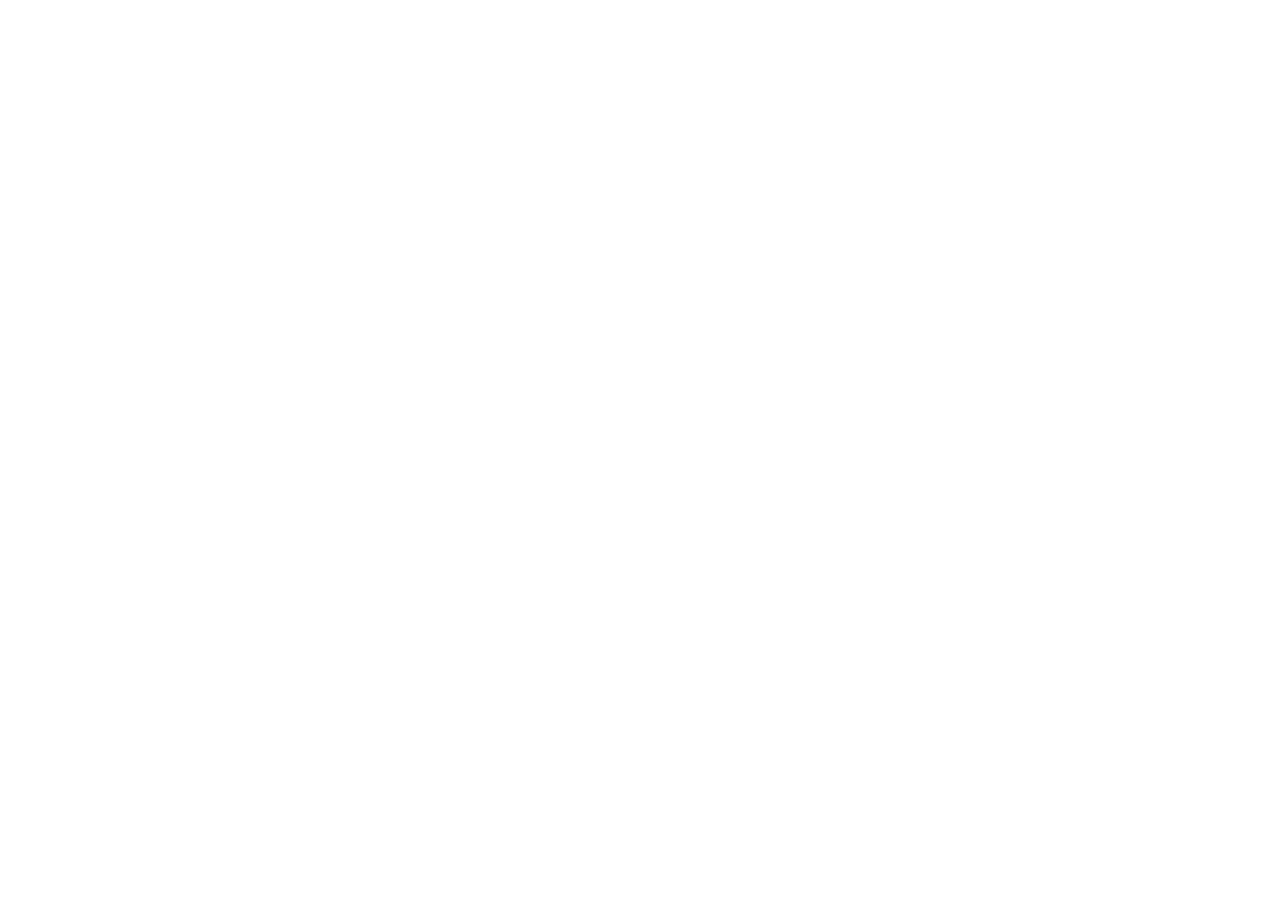
==== catalog.html @ 9828d93a "Markup index.html" ====
<!DOCTYPE html>
<html lang="en">
<head>
  <meta charset="UTF-8">
  <meta http-equiv="X-UA-Compatible" content="IE=edge">
  <meta name="viewport" content="width=device-width, initial-scale=1.0">
  <title>Страница каталога</title>
</head>
<body>

</body>
</html>
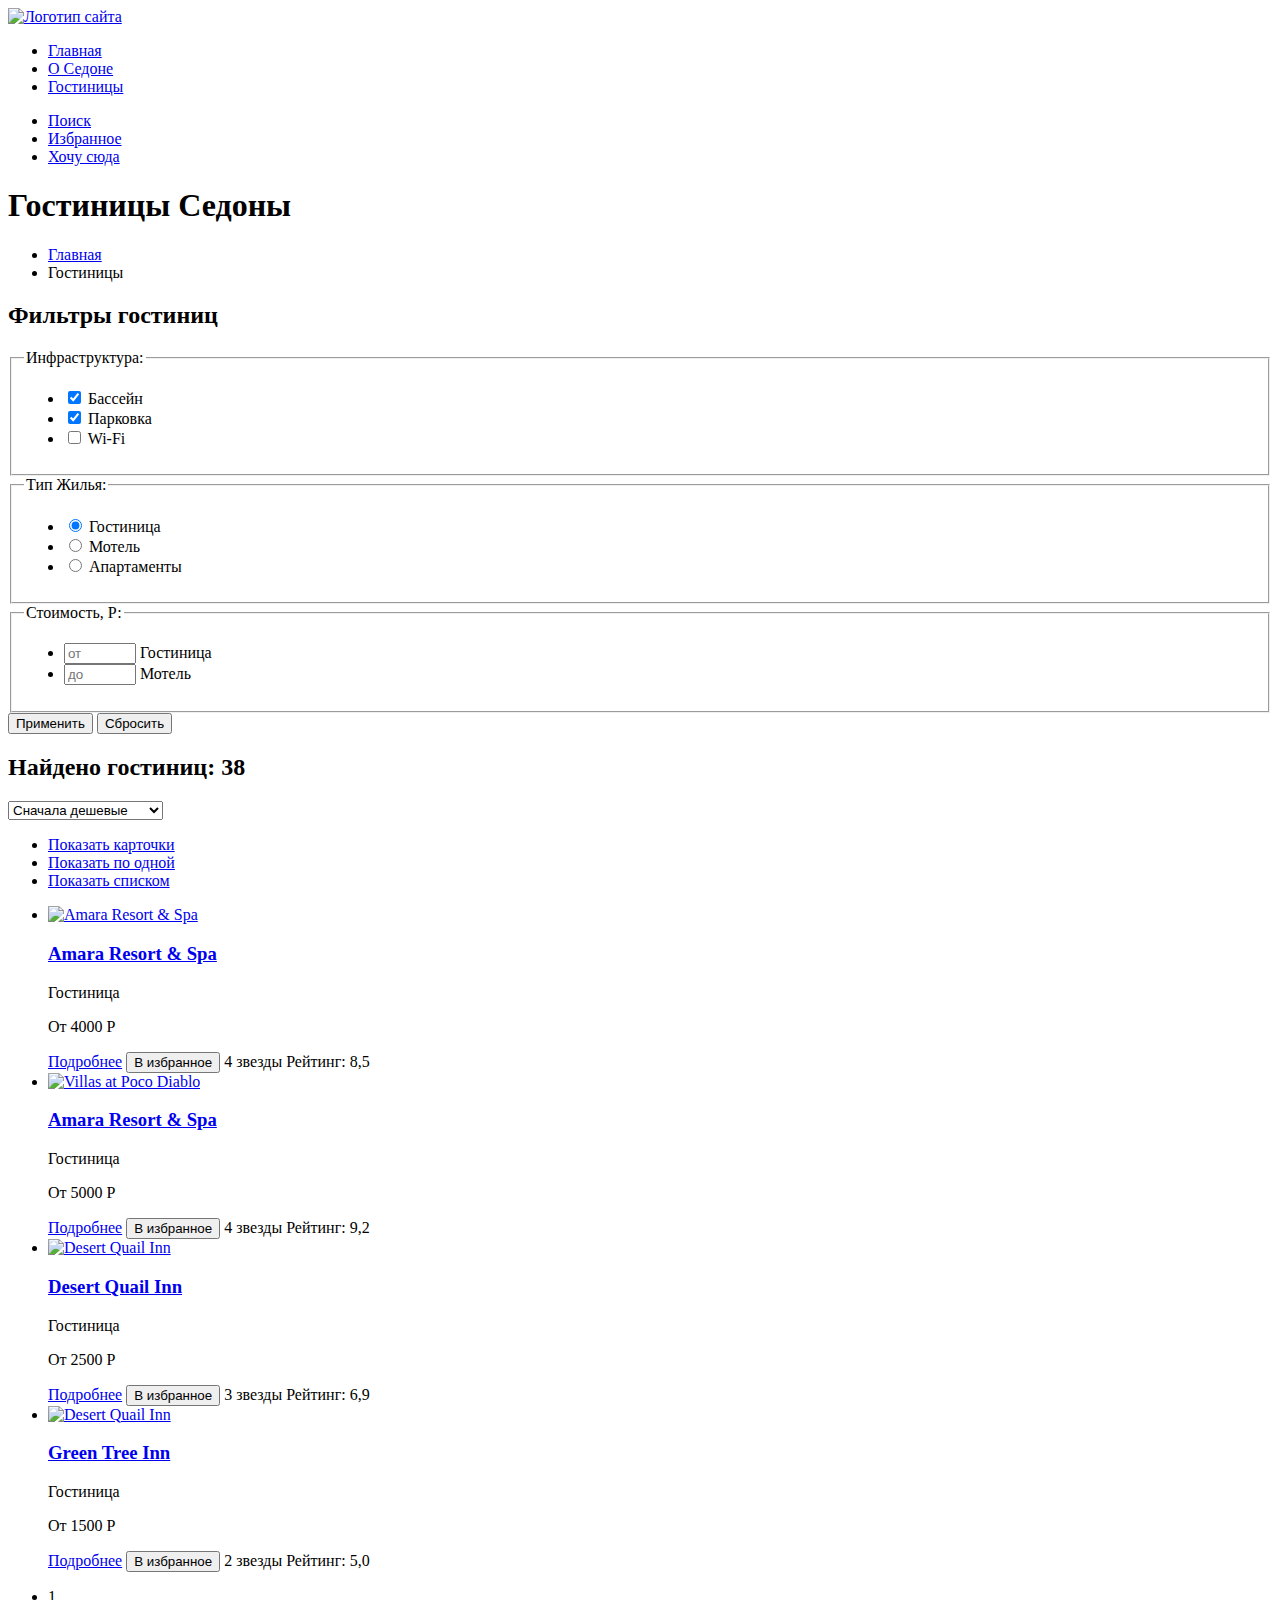
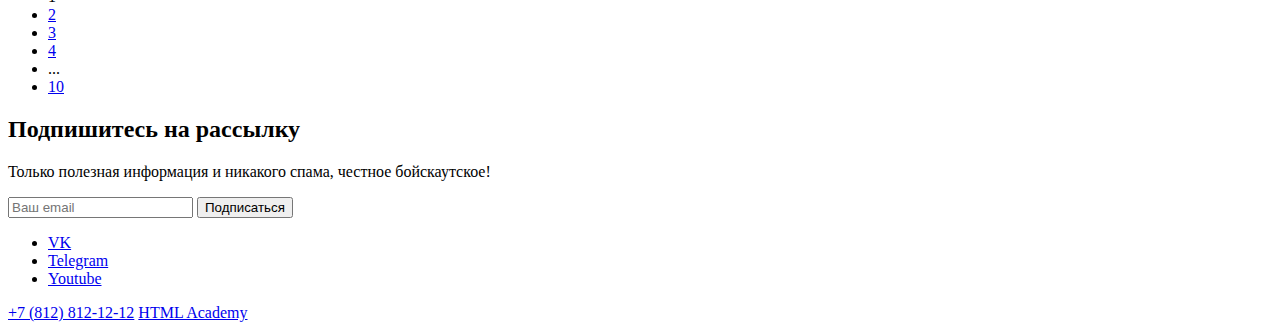
==== commit c72ada6f: "Merge pull request #2 from IgorWin/master" ====
--- a/catalog.html
+++ b/catalog.html
@@ -7,6 +7,186 @@
   <title>Страница каталога</title>
 </head>
 <body>
+  <header class="main-header">
+    <nav class="navigation">
+      <a href="/" class="logo"><img src="logo.png" alt="Логотип сайта"></a>
+      <ul class="navigation-list">
+        <li class="navigation-item"><a href="/" class="navigation-link">Главная</a></li>
+        <li class="navigation-item"><a href="about.html" class="navigation-link">О Седоне</a></li>
+        <li class="navigation-item"><a href="catalog.html" class="navigation-link">Гостиницы</a></li>
+      </ul>
+      <ul class="navigation-list navigation-user">
+        <li class="navigation-item"><a href="#" class="navigation-link"><span class="visually-hidden">Поиск</span></a></li>
+        <li class="navigation-item"><a href="#" class="navigation-link"><span class="visually-hidden">Избранное</span></a></li>
+        <li class="navigation-item"><a href="#" class="navigation-link">Хочу сюда</a></li>
+      </ul>
+    </nav>
+  </header>
+  <main class="main-cat">
+    <section class="variants">
+      <h1 class="cat-title">Гостиницы Седоны</h1>
+        <ul class="breadcrumbs">
+          <li><a class="breadcrumbs-link" href="index.html">Главная</a></li>
+          <li><a class="breadcrumbs-link">Гостиницы</a></li>
+        </ul>
+        <h2 class="visually-hidden">Фильтры гостиниц</h2>
+        <form class="cat-filter" action="https://echo.htmlacademy.ru" method="get">
+          <fieldset class="cat-filter-group">
+            <legend class="cat-filter-title">Инфраструктура:</legend>
+            <ul class="cat-filter-list">
+              <li class="cat-filter-item">
+                <label class="check">
+                  <input class="check-input" type="checkbox" checked name="pool">
+                   Бассейн
+                </label>
+              </li>
+              <li class="cat-filter-item">
+                <label class="check">
+                  <input class="check-input" type="checkbox" checked name="parking">
+                   Парковка
+                </label>
+              </li>
+              <li class="cat-filter-item">
+                <label class="check">
+                  <input class="check-input" type="checkbox" name="wifi">
+                   Wi-Fi
+                </label>
+              </li>
+            </ul>
+          </fieldset>
+          <fieldset class="cat-filter-group">
+            <legend class="cat-filter-title">Тип Жилья:</legend>
+            <ul class="cat-filter-list">
+              <li class="cat-filter-item">
+                <label class="check">
+                  <input class="check-input" type="radio" name="type" checked value="hotel">
+                   Гостиница
+                </label>
+              </li>
+              <li class="cat-filter-item">
+                <label class="check">
+                  <input class="check-input" type="radio" name="type" value="motel">
+                   Мотель
+                </label>
+              </li>
+              <li class="cat-filter-item">
+                <label class="check">
+                  <input class="check-input" type="radio" name="type" value="apart">
+                   Апартаменты
+                </label>
+              </li>
+            </ul>
+          </fieldset>
+          <fieldset class="cat-filter-group">
+            <legend class="cat-filter-title">Стоимость, Р:</legend>
+            <ul class="cat-filter-list">
+              <li class="cat-filter-item">
+                <label class="check">
+                  <input class="check-input" type="number" name="lowest-price" placeholder="от" min="0" max="9000">
+                   Гостиница
+                </label>
+              </li>
+              <li class="cat-filter-item">
+                <label class="check">
+                  <input class="check-input" type="number" name="highest-price" placeholder="до"  min="0" max="9000">
+                   Мотель
+                </label>
+              </li>
+            </ul>
+          </fieldset>
 
+          <button class="button" type="submit">Применить</button>
+          <button class="button" type="reset">Сбросить</button>
+        </form>
+    </section>
+    <section class="hotel-cards-head">
+      <h2 class="hotel-cards-h2">Найдено гостиниц: 38</h2>
+      <select name="hotel-sort" id="hotel-sort" class="hotel-cards-sort">
+        <option value="cheap">Сначала дешевые</option>
+        <option value="expensive">Сначала дорогие</option>
+        <option value="popular">Сначала популярные</option>
+      </select>
+      <ul class="hotel-cards-view">
+        <li class="hotel-cards-view-icon"><a href="#" class="hotel-cards-view-link">Показать карточки</a></li>
+        <li class="hotel-cards-view-icon"><a href="#" class="hotel-cards-view-link">Показать по одной</a></li>
+        <li class="hotel-cards-view-icon"><a href="#" class="hotel-cards-view-link">Показать списком</a></li>
+      </ul>
+      <ul class="hotel-card">
+        <li class="hotel-card-item">
+          <a href="#" class="hotel-card-link">
+            <img src="#" alt="Amara Resort & Spa" class="hotel-card-img">
+            <h3 class="hotel-card-title">Amara Resort & Spa</h3>
+          </a>
+          <p class="hotel-card-text">Гостиница</p>
+          <p class="hotel-card-price">От 4000 Р</p>
+          <a href="#" class="hotel-card-morelink">Подробнее</a>
+          <button class="favourities" type="button">В избранное</button>
+          <span class="hotel-card-stars 4-stars">4 звезды</span>
+          <span class="hotel-card-raiting">Рейтинг: 8,5</span>
+        </li>
+        <li class="hotel-card-item">
+          <a href="#" class="hotel-card-link">
+            <img src="#" alt="Villas at Poco Diablo" class="hotel-card-img">
+            <h3 class="hotel-card-title">Amara Resort & Spa</h3>
+          </a>
+          <p class="hotel-card-text">Гостиница</p>
+          <p class="hotel-card-price">От 5000 Р</p>
+          <a href="#" class="hotel-card-morelink">Подробнее</a>
+          <button class="favourities" type="button">В избранное</button>
+          <span class="hotel-card-stars 4-stars">4 звезды</span>
+          <span class="hotel-card-raiting">Рейтинг: 9,2</span>
+        </li>
+        <li class="hotel-card-item">
+          <a href="#" class="hotel-card-link">
+            <img src="#" alt="Desert Quail Inn" class="hotel-card-img">
+            <h3 class="hotel-card-title">Desert Quail Inn</h3>
+          </a>
+          <p class="hotel-card-text">Гостиница</p>
+          <p class="hotel-card-price">От 2500 Р</p>
+          <a href="#" class="hotel-card-morelink">Подробнее</a>
+          <button class="favourities" type="button">В избранное</button>
+          <span class="hotel-card-stars 3-stars">3 звезды</span>
+          <span class="hotel-card-raiting">Рейтинг: 6,9</span>
+        </li>
+        <li class="hotel-card-item">
+          <a href="#" class="hotel-card-link">
+            <img src="#" alt="Desert Quail Inn" class="hotel-card-img">
+            <h3 class="hotel-card-title">Green Tree Inn</h3>
+          </a>
+          <p class="hotel-card-text">Гостиница</p>
+          <p class="hotel-card-price">От 1500 Р</p>
+          <a href="#" class="hotel-card-morelink">Подробнее</a>
+          <button class="favourities" type="button">В избранное</button>
+          <span class="hotel-card-stars 2-stars">2 звезды</span>
+          <span class="hotel-card-raiting">Рейтинг: 5,0</span>
+        </li>
+      </ul>
+      <ul class="pagination">
+        <li class="pagination-item current-pagination-item"><a class="pagination-link">1</a></li>
+        <li class="pagination-item"><a href="#" class="pagination-link">2</a></li>
+        <li class="pagination-item"><a href="#" class="pagination-link">3</a></li>
+        <li class="pagination-item"><a href="#" class="pagination-link">4</a></li>
+        <li class="pagination-item"><a class="pagination-link">...</a></li>
+        <li class="pagination-item"><a href="#" class="pagination-link">10</a></li>
+      </ul>
+    </section>
+    <section class="subscribe">
+      <h2 class="subscribe-title">Подпишитесь на рассылку</h2>
+      <p class="subscribe-text">Только полезная информация и никакого спама, честное бойскаутское!</p>
+      <form  class="subscribe-form" action="https://echo.htmlacademy.ru" method="post">
+        <input type="email" name="subscribe-email" placeholder="Ваш email" id="subscribe-email" required>
+        <button class="subscribe-button" type="submit">Подписаться</button>
+      </form>
+    </section>
+  </main>
+<footer class="main-footer">
+  <ul class="social-list">
+    <li class="social-item"><a  class="social-link" href="https://vk.com/htmlacademy"><span class="visually-hidden">VK</span></a></li>
+    <li class="social-item"><a  class="social-link" href="https://t.me/htmlacademy "><span class="visually-hidden">Telegram</span></a></li>
+    <li class="social-item"><a  class="social-link" href="https://www.youtube.com/user/htmlacademyru"><span class="visually-hidden">Youtube</span></a></li>
+  </ul>
+  <a  class="footer-tel" href="tel:+78128121212">+7 (812) 812-12-12</a>
+  <a href="https://htmlacademy.ru/" class="footer-dev"><span class="visually-hidden">HTML Academy</span></a>
+</footer>
 </body>
 </html>
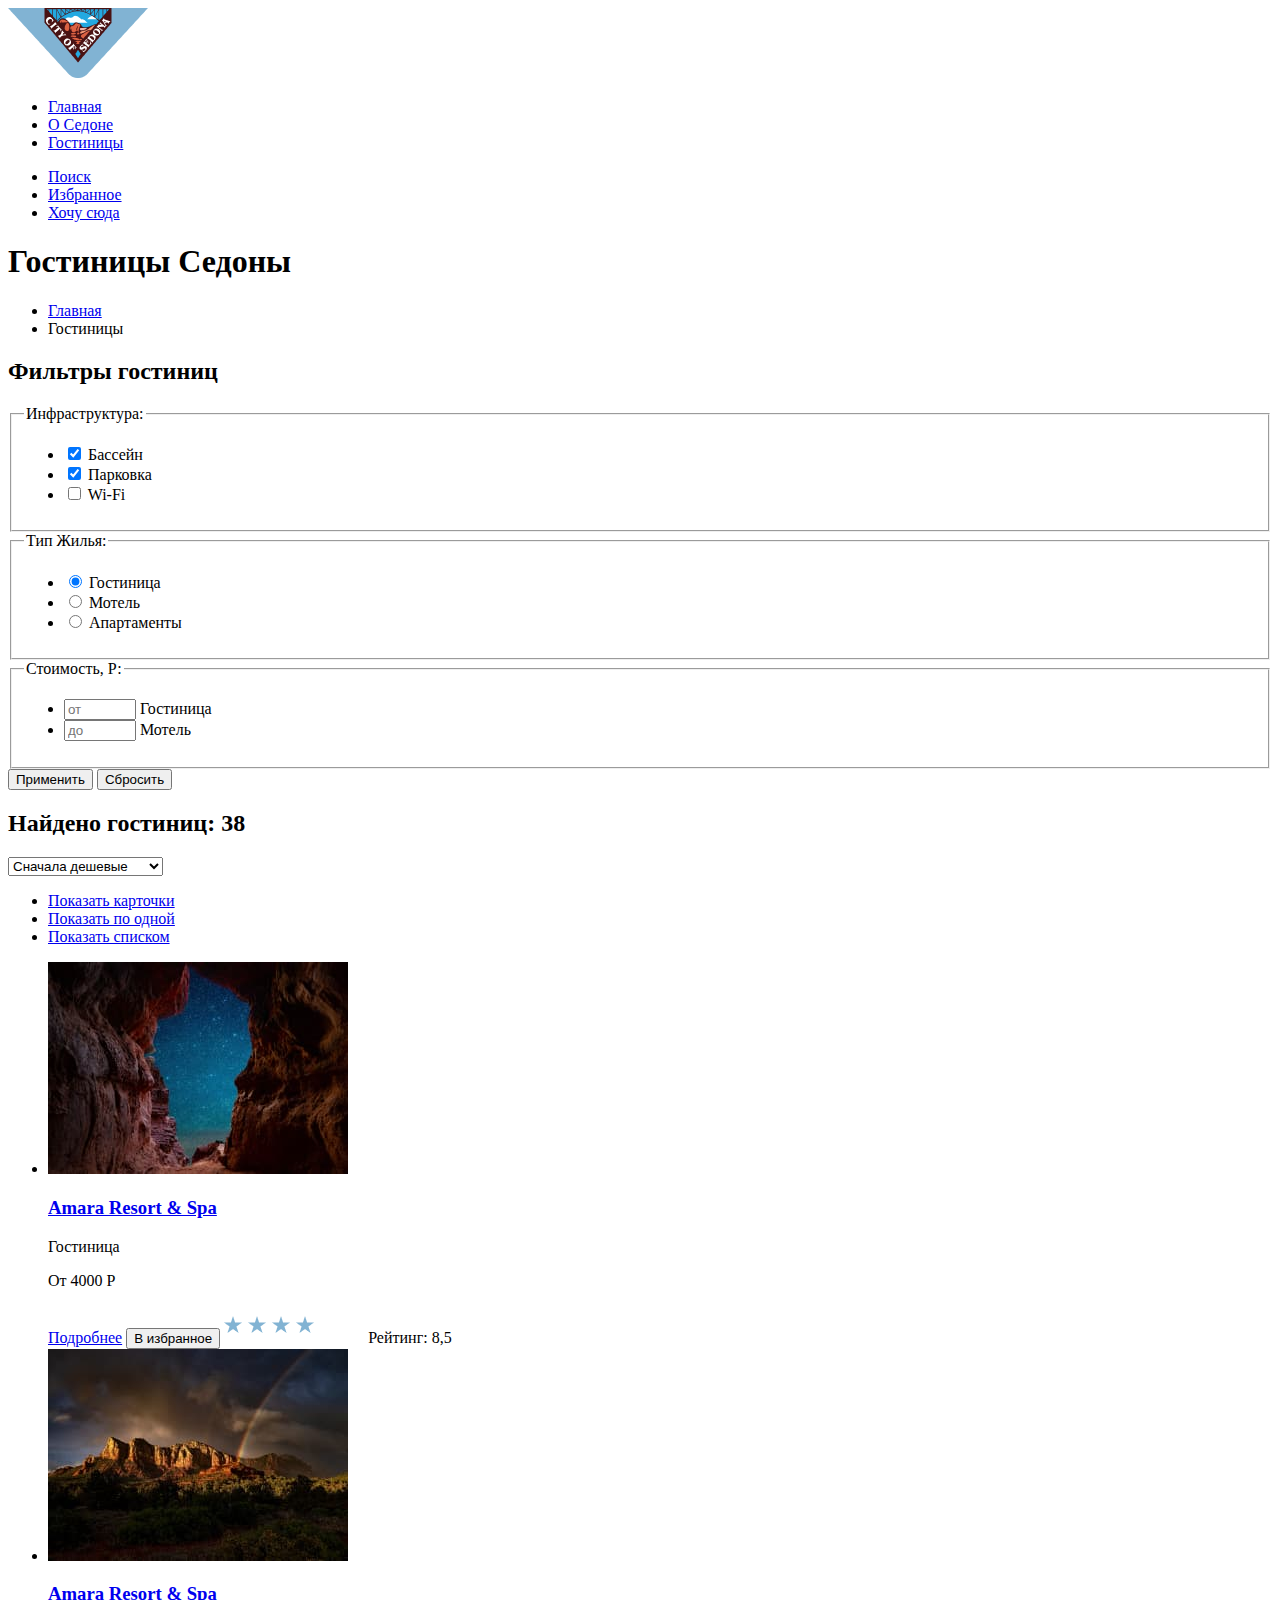
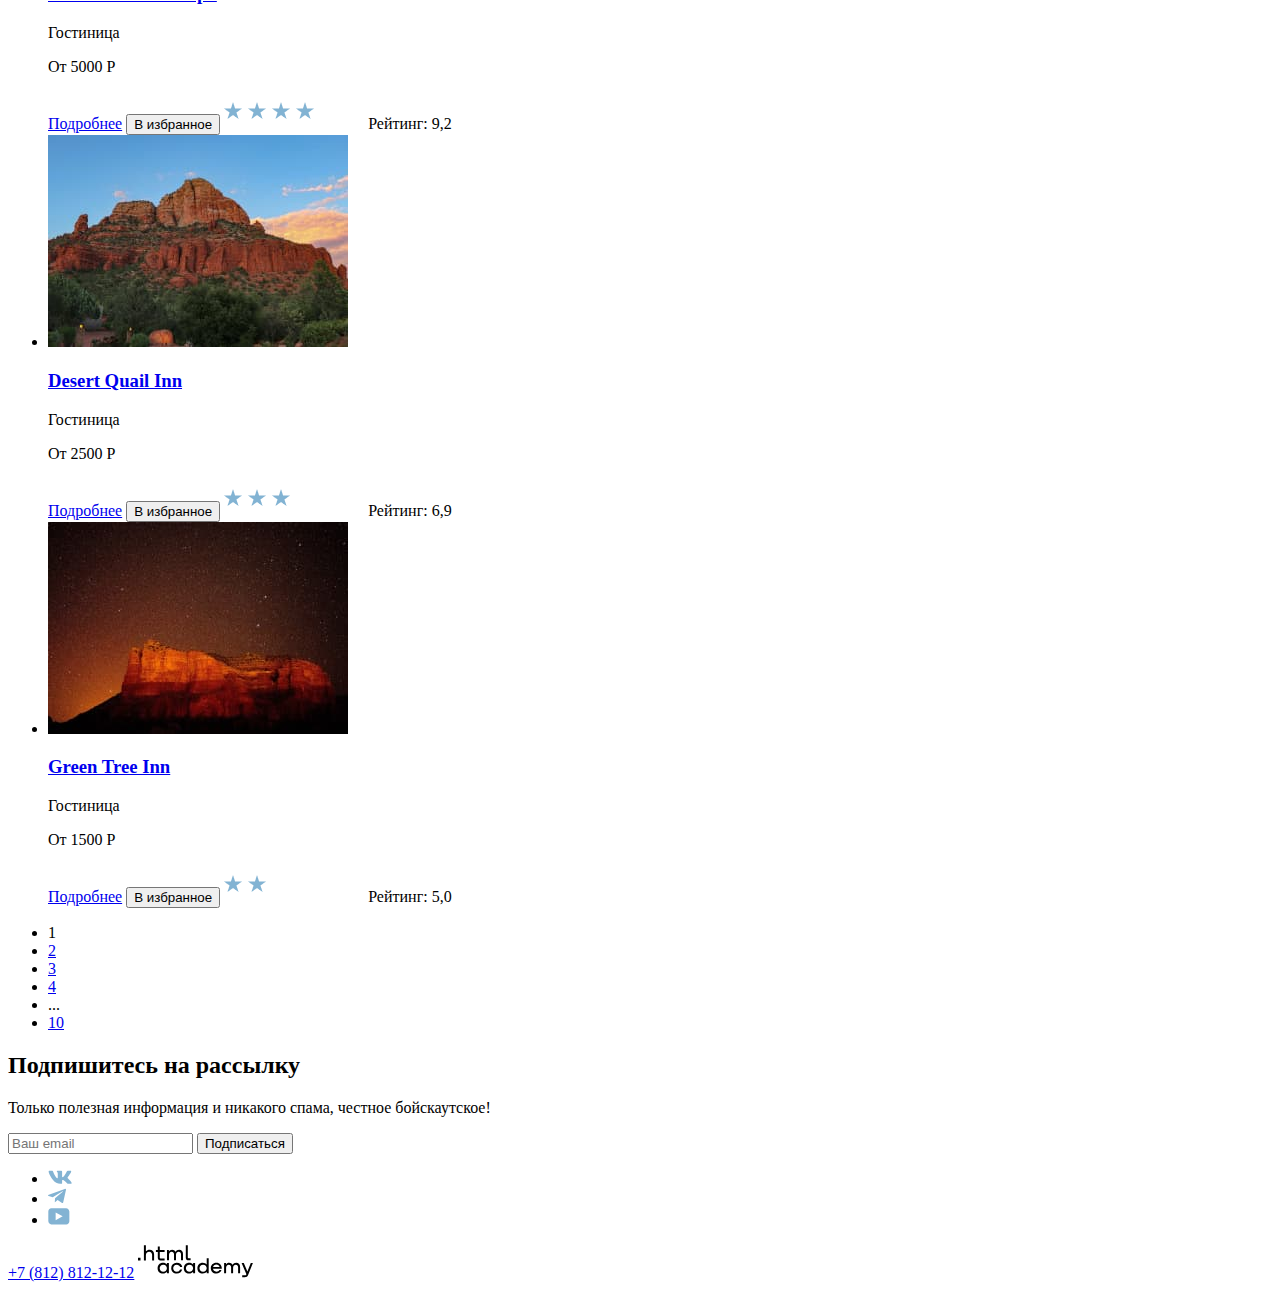
==== commit 33d83eff: "Merge pull request #3 from IgorWin/master" ====
--- a/catalog.html
+++ b/catalog.html
@@ -9,10 +9,10 @@
 <body>
   <header class="main-header">
     <nav class="navigation">
-      <a href="/" class="logo"><img src="logo.png" alt="Логотип сайта"></a>
+      <a href="index.html" class="logo"><img src="images/logo.png" width="140" height="70" alt="Логотип сайта"></a>
       <ul class="navigation-list">
-        <li class="navigation-item"><a href="/" class="navigation-link">Главная</a></li>
-        <li class="navigation-item"><a href="about.html" class="navigation-link">О Седоне</a></li>
+        <li class="navigation-item"><a href="index.html" class="navigation-link">Главная</a></li>
+        <li class="navigation-item"><a href="#" class="navigation-link">О Седоне</a></li>
         <li class="navigation-item"><a href="catalog.html" class="navigation-link">Гостиницы</a></li>
       </ul>
       <ul class="navigation-list navigation-user">
@@ -114,50 +114,50 @@
       <ul class="hotel-card">
         <li class="hotel-card-item">
           <a href="#" class="hotel-card-link">
-            <img src="#" alt="Amara Resort & Spa" class="hotel-card-img">
+            <img src="images/hotel-1.jpg" alt="Amara Resort & Spa" width="300" height="212" class="hotel-card-img">
             <h3 class="hotel-card-title">Amara Resort & Spa</h3>
           </a>
           <p class="hotel-card-text">Гостиница</p>
           <p class="hotel-card-price">От 4000 Р</p>
           <a href="#" class="hotel-card-morelink">Подробнее</a>
           <button class="favourities" type="button">В избранное</button>
-          <span class="hotel-card-stars 4-stars">4 звезды</span>
+          <img src="images/4-stars.png" alt="4 звезды">
           <span class="hotel-card-raiting">Рейтинг: 8,5</span>
         </li>
         <li class="hotel-card-item">
           <a href="#" class="hotel-card-link">
-            <img src="#" alt="Villas at Poco Diablo" class="hotel-card-img">
+            <img src="images/hotel-2.jpg" alt="Villas at Poco Diablo" width="300" height="212" class="hotel-card-img">
             <h3 class="hotel-card-title">Amara Resort & Spa</h3>
           </a>
           <p class="hotel-card-text">Гостиница</p>
           <p class="hotel-card-price">От 5000 Р</p>
           <a href="#" class="hotel-card-morelink">Подробнее</a>
           <button class="favourities" type="button">В избранное</button>
-          <span class="hotel-card-stars 4-stars">4 звезды</span>
+          <img src="images/4-stars.png" alt="4 звезды">
           <span class="hotel-card-raiting">Рейтинг: 9,2</span>
         </li>
         <li class="hotel-card-item">
           <a href="#" class="hotel-card-link">
-            <img src="#" alt="Desert Quail Inn" class="hotel-card-img">
+            <img src="images/hotel-3.jpg" alt="Desert Quail Inn" width="300" height="212" class="hotel-card-img">
             <h3 class="hotel-card-title">Desert Quail Inn</h3>
           </a>
           <p class="hotel-card-text">Гостиница</p>
           <p class="hotel-card-price">От 2500 Р</p>
           <a href="#" class="hotel-card-morelink">Подробнее</a>
           <button class="favourities" type="button">В избранное</button>
-          <span class="hotel-card-stars 3-stars">3 звезды</span>
+          <img src="images/3-stars.png" alt="3 звезды">
           <span class="hotel-card-raiting">Рейтинг: 6,9</span>
         </li>
         <li class="hotel-card-item">
           <a href="#" class="hotel-card-link">
-            <img src="#" alt="Desert Quail Inn" class="hotel-card-img">
+            <img src="images/hotel-4.jpg" alt="Desert Quail Inn" width="300" height="212" class="hotel-card-img">
             <h3 class="hotel-card-title">Green Tree Inn</h3>
           </a>
           <p class="hotel-card-text">Гостиница</p>
           <p class="hotel-card-price">От 1500 Р</p>
           <a href="#" class="hotel-card-morelink">Подробнее</a>
           <button class="favourities" type="button">В избранное</button>
-          <span class="hotel-card-stars 2-stars">2 звезды</span>
+          <img src="images/2-stars.png" alt="2 звезды">
           <span class="hotel-card-raiting">Рейтинг: 5,0</span>
         </li>
       </ul>
@@ -179,14 +179,14 @@
       </form>
     </section>
   </main>
-<footer class="main-footer">
-  <ul class="social-list">
-    <li class="social-item"><a  class="social-link" href="https://vk.com/htmlacademy"><span class="visually-hidden">VK</span></a></li>
-    <li class="social-item"><a  class="social-link" href="https://t.me/htmlacademy "><span class="visually-hidden">Telegram</span></a></li>
-    <li class="social-item"><a  class="social-link" href="https://www.youtube.com/user/htmlacademyru"><span class="visually-hidden">Youtube</span></a></li>
-  </ul>
-  <a  class="footer-tel" href="tel:+78128121212">+7 (812) 812-12-12</a>
-  <a href="https://htmlacademy.ru/" class="footer-dev"><span class="visually-hidden">HTML Academy</span></a>
-</footer>
+  <footer class="main-footer">
+    <ul class="social-list">
+      <li class="social-item"><a  class="social-link" href="https://vk.com/htmlacademy"><img src="images/vk-icon.svg" width="24" height="14" alt="Социальная сеть Вконтакте"></a></li>
+      <li class="social-item"><a  class="social-link" href="https://t.me/htmlacademy "><img src="images/telegram-icon.svg" width="18" height="16" alt="Социальная сеть Телеграм"></a></li>
+      <li class="social-item"><a  class="social-link" href="https://www.youtube.com/user/htmlacademyru"><img src="images/youtube-icon.svg" width="22" height="17" alt="Социальная сеть Youtube"></a></li>
+    </ul>
+    <a  class="footer-tel" href="tel:+78128121212">+7 (812) 812-12-12</a>
+    <a href="https://htmlacademy.ru/" class="footer-dev"><img src="images/academy-logo.svg" width="115" height="33" alt="Логотип разработчика HTML Academy"></a>
+  </footer>
 </body>
 </html>
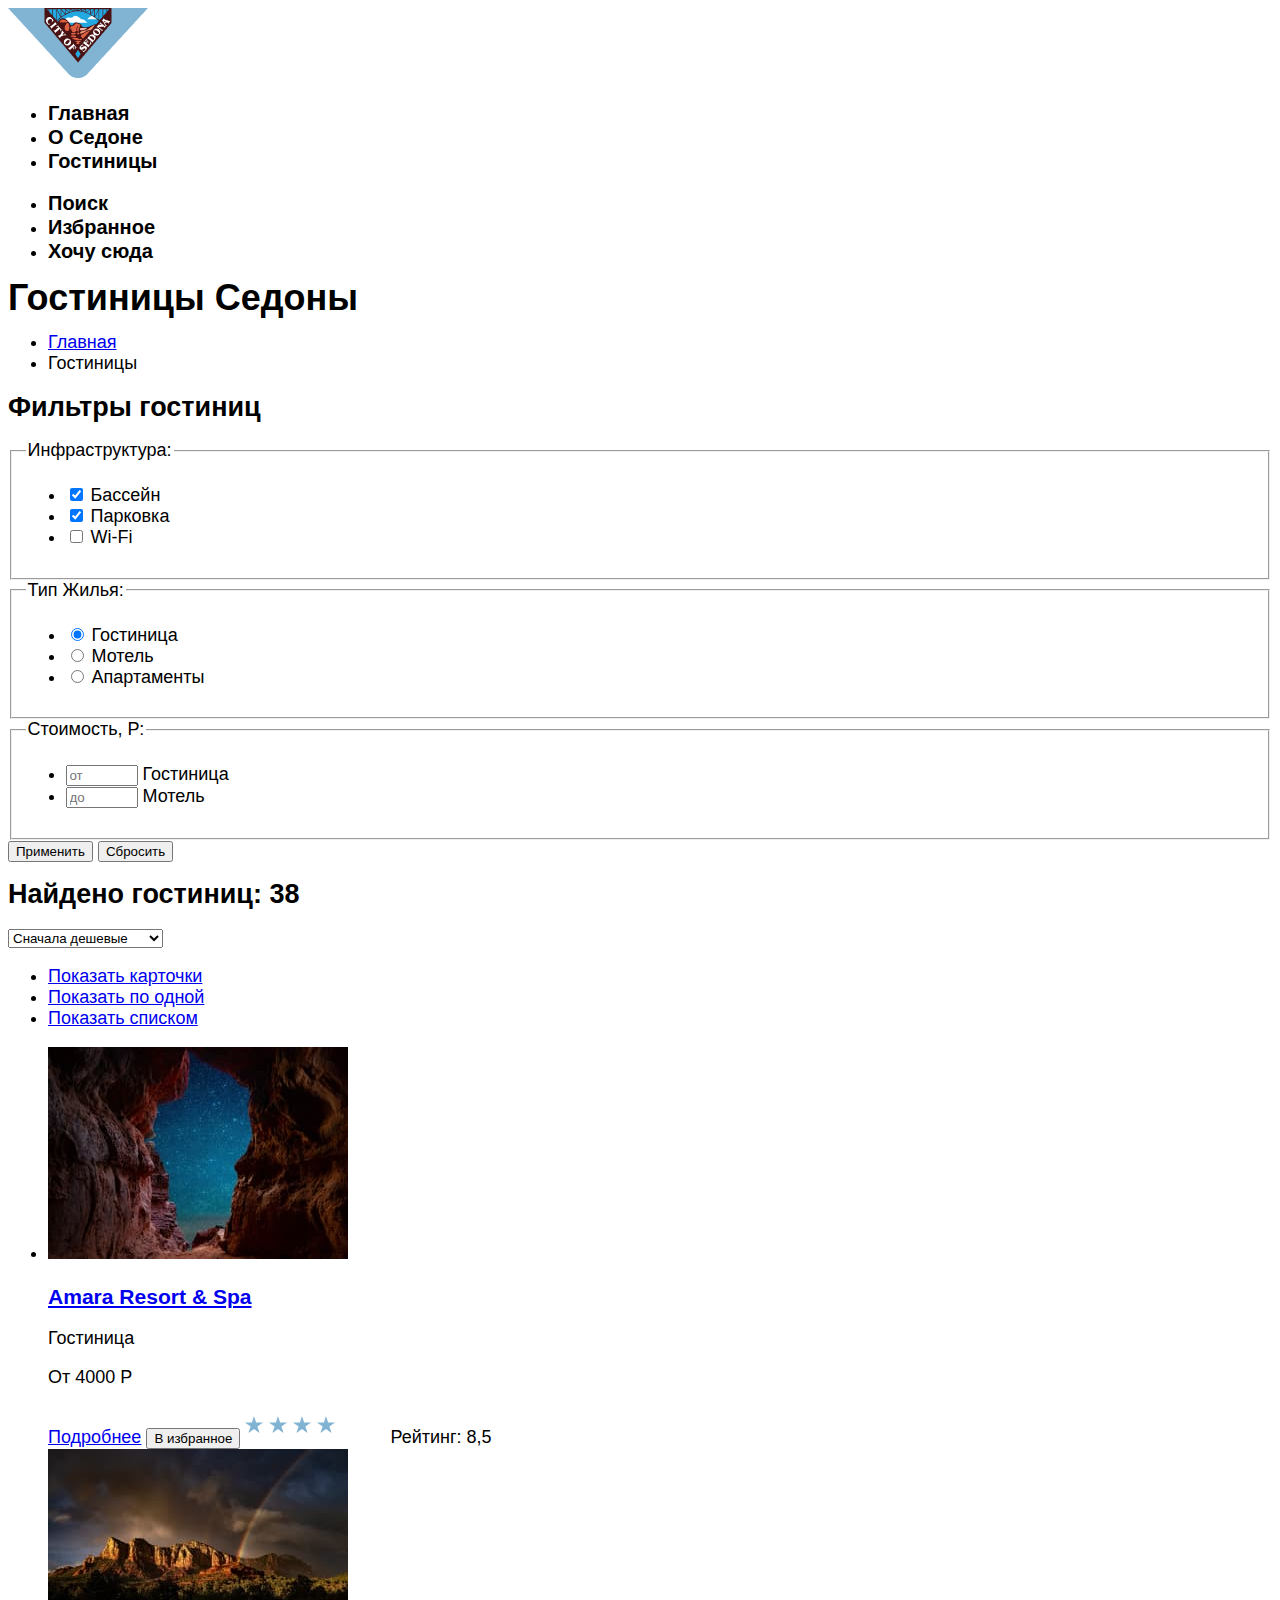
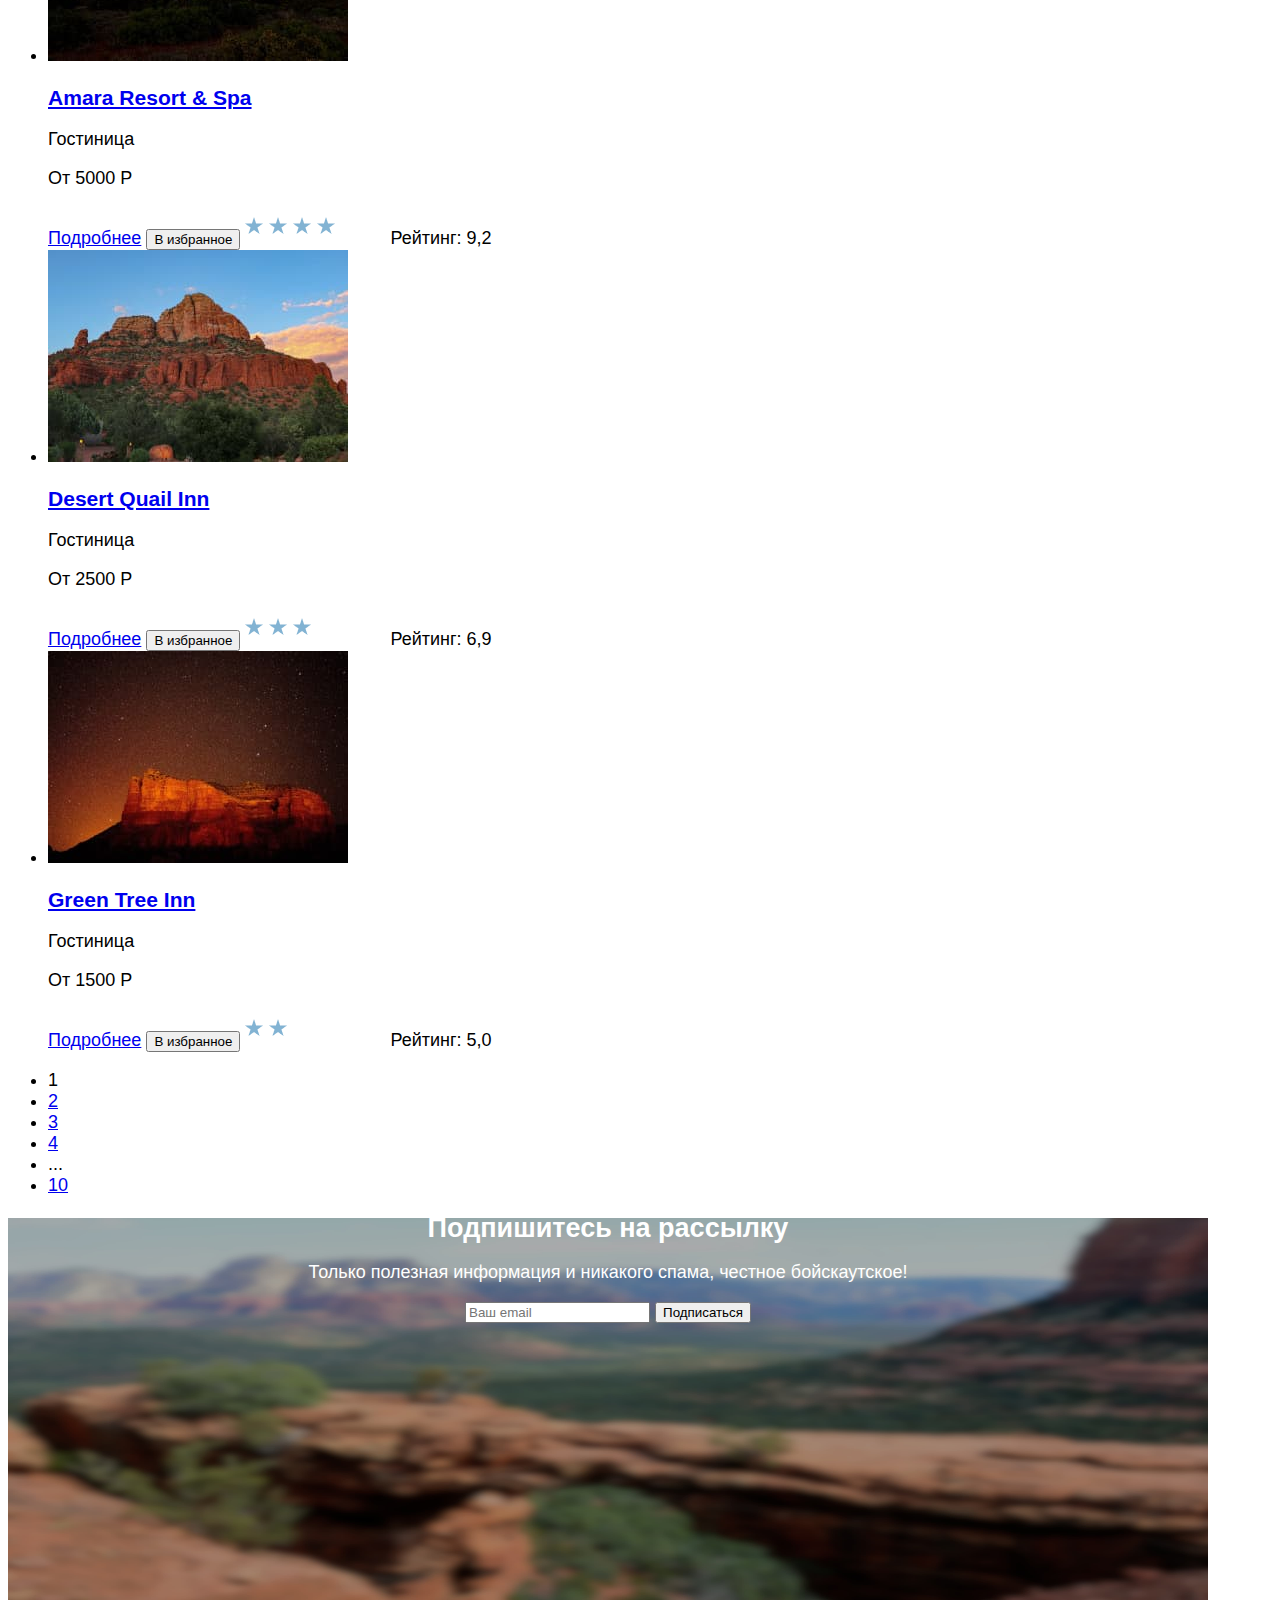
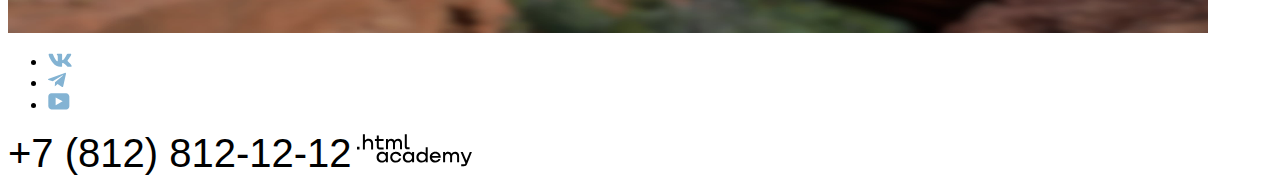
==== commit b05dd384: "Merge pull request #4 from IgorWin/master" ====
--- a/catalog.html
+++ b/catalog.html
@@ -5,6 +5,7 @@
   <meta http-equiv="X-UA-Compatible" content="IE=edge">
   <meta name="viewport" content="width=device-width, initial-scale=1.0">
   <title>Страница каталога</title>
+  <link rel="stylesheet" href="styles/style.css">
 </head>
 <body>
   <header class="main-header">
--- a/styles/style.css
+++ b/styles/style.css
@@ -0,0 +1,120 @@
+@font-face {
+  font-family: "PT Sans";
+  font-style: normal;
+  font-weight: 400;
+  src: url("../fonts/pt-sans-regular.woff2") format("woff2");
+  font-display: swap;
+}
+
+@font-face {
+  font-family: "PT Sans";
+  font-style: normal;
+  font-weight: 700;
+  src: url("../fonts/pt-sans-bold.woff2") format("woff2");
+  font-display: swap;
+}
+
+body {
+  font-family: "PT Sans", sans-serif;
+  font-size: 18px;
+  line-height: 21px;
+  color: #000000;
+  background:#ffffff;
+}
+
+.navigation-link {
+font-size: 20px;
+line-height: 24px;
+font-weight: 700;
+text-align: center;
+text-decoration: none;
+color: #000000;
+}
+
+.hero-container {
+  background-color: #a9a9a9;
+  background-image: url("../images/index-background.jpg");
+  background-size: 100% auto;;
+  background-repeat: no-repeat;
+}
+
+.reasons-list {
+  text-align: center;
+  list-style: none;
+}
+
+.reasons-item {
+  width: 400px;
+  height: 385px;
+}
+
+.reasons-title {
+font-size: 24px;
+font-weight: 700;
+line-height: 28px;
+text-transform: uppercase;
+}
+
+.reasons-item:first-child, .reasons-item:last-child {
+background-color: #82B3D3;
+color: #ffffff;
+}
+
+.reasons-item:nth-child(4) {
+  background-color:#83B3D333;
+}
+
+.advantages-list {
+  text-align: center;
+  list-style: none;
+}
+
+.advantages-item {
+  width: 400px;
+  height: 385px;
+  background-color:rgba(131, 179, 211, 0.12);
+}
+
+.advantages-item:nth-child(2) {
+  background-color: #ffffff;
+}
+
+.hotel-find-title {
+  font-size: 30px;
+  font-weight: 700;
+  line-height: 36px;
+  text-transform: uppercase;
+}
+
+.hotel-find-button {
+  display: inline-block;
+  width: 376px;
+  height: 52px;
+  font-family: inherit;
+  font-size: 20px;
+  line-height: 36px;
+  font-weight: 700;
+  text-align: center;
+  color: #ffffff;
+  background-color: #756157;
+  text-decoration: none;
+  text-transform: uppercase;
+}
+
+.subscribe {
+  width: 1200px;
+  height: 415px;
+  background-image: url("../images/subscribe-bg.jpg");
+  background-size: 1200px 415px;
+  background-repeat: no-repeat;
+  text-align: center;
+  color:#ffffff;
+}
+
+.footer-tel {
+font-size: 40px;
+line-height: 40px;
+text-transform: uppercase;
+text-decoration: none;
+color:#000000;
+}
